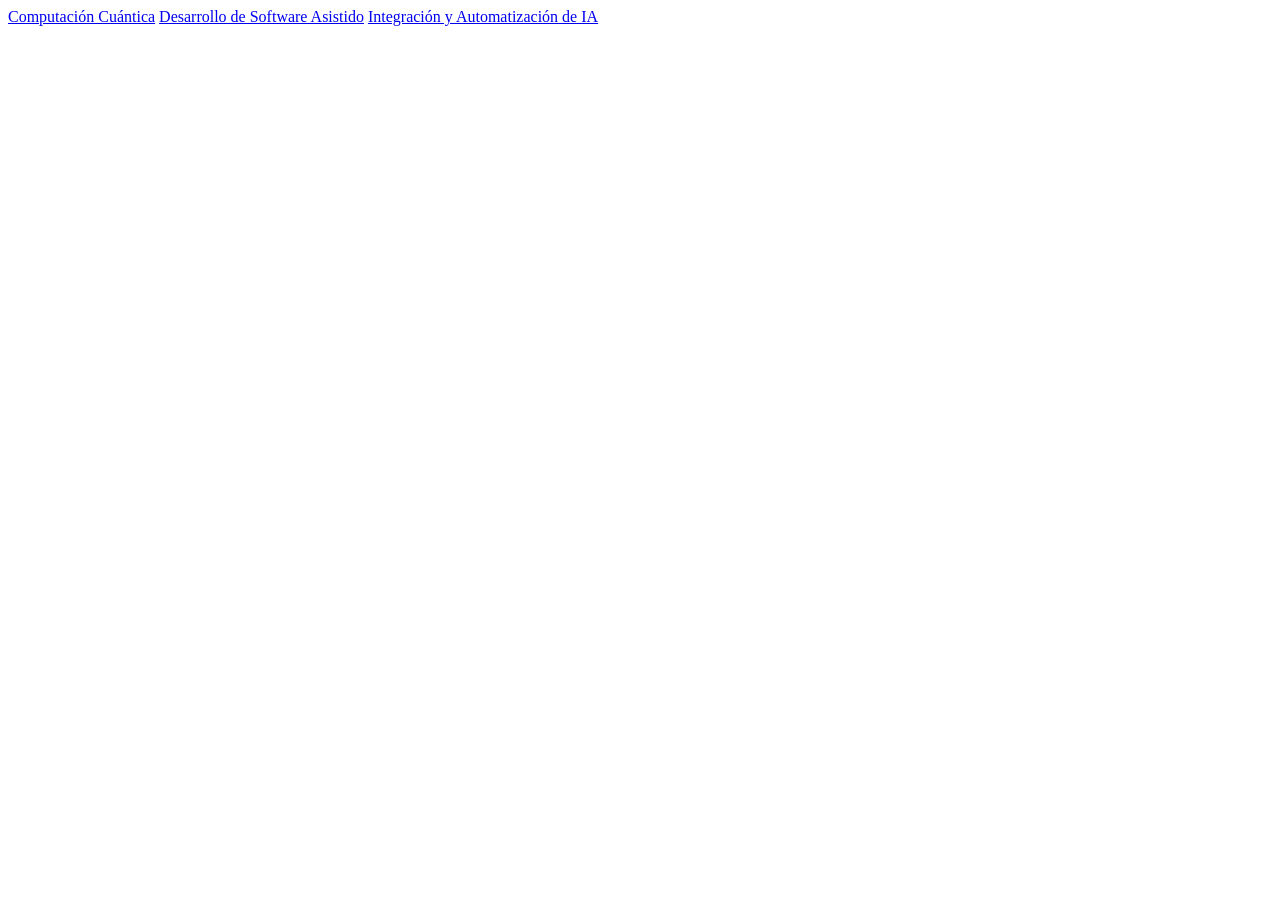
==== DSAsistido.html @ 695db655 "Agregue las paginas de los 3 temas que nos corresponden como grupo, ademas de añadir la lista de los" ====
<!DOCTYPE html>
<html lang="en">
<head>
    <meta charset="UTF-8">
    <meta name="viewport" content="width=device-width, initial-scale=1.0">
    <title>Document</title>
</head>
<body>
    <nav>
        <a href="./index.html">Computación Cuántica</a> 
        <a href="./DSAsistido.html">Desarrollo de Software Asistido</a>
        <a href="./IA.html">Integración y Automatización de IA</a>
    </nav>
</body>
</html>
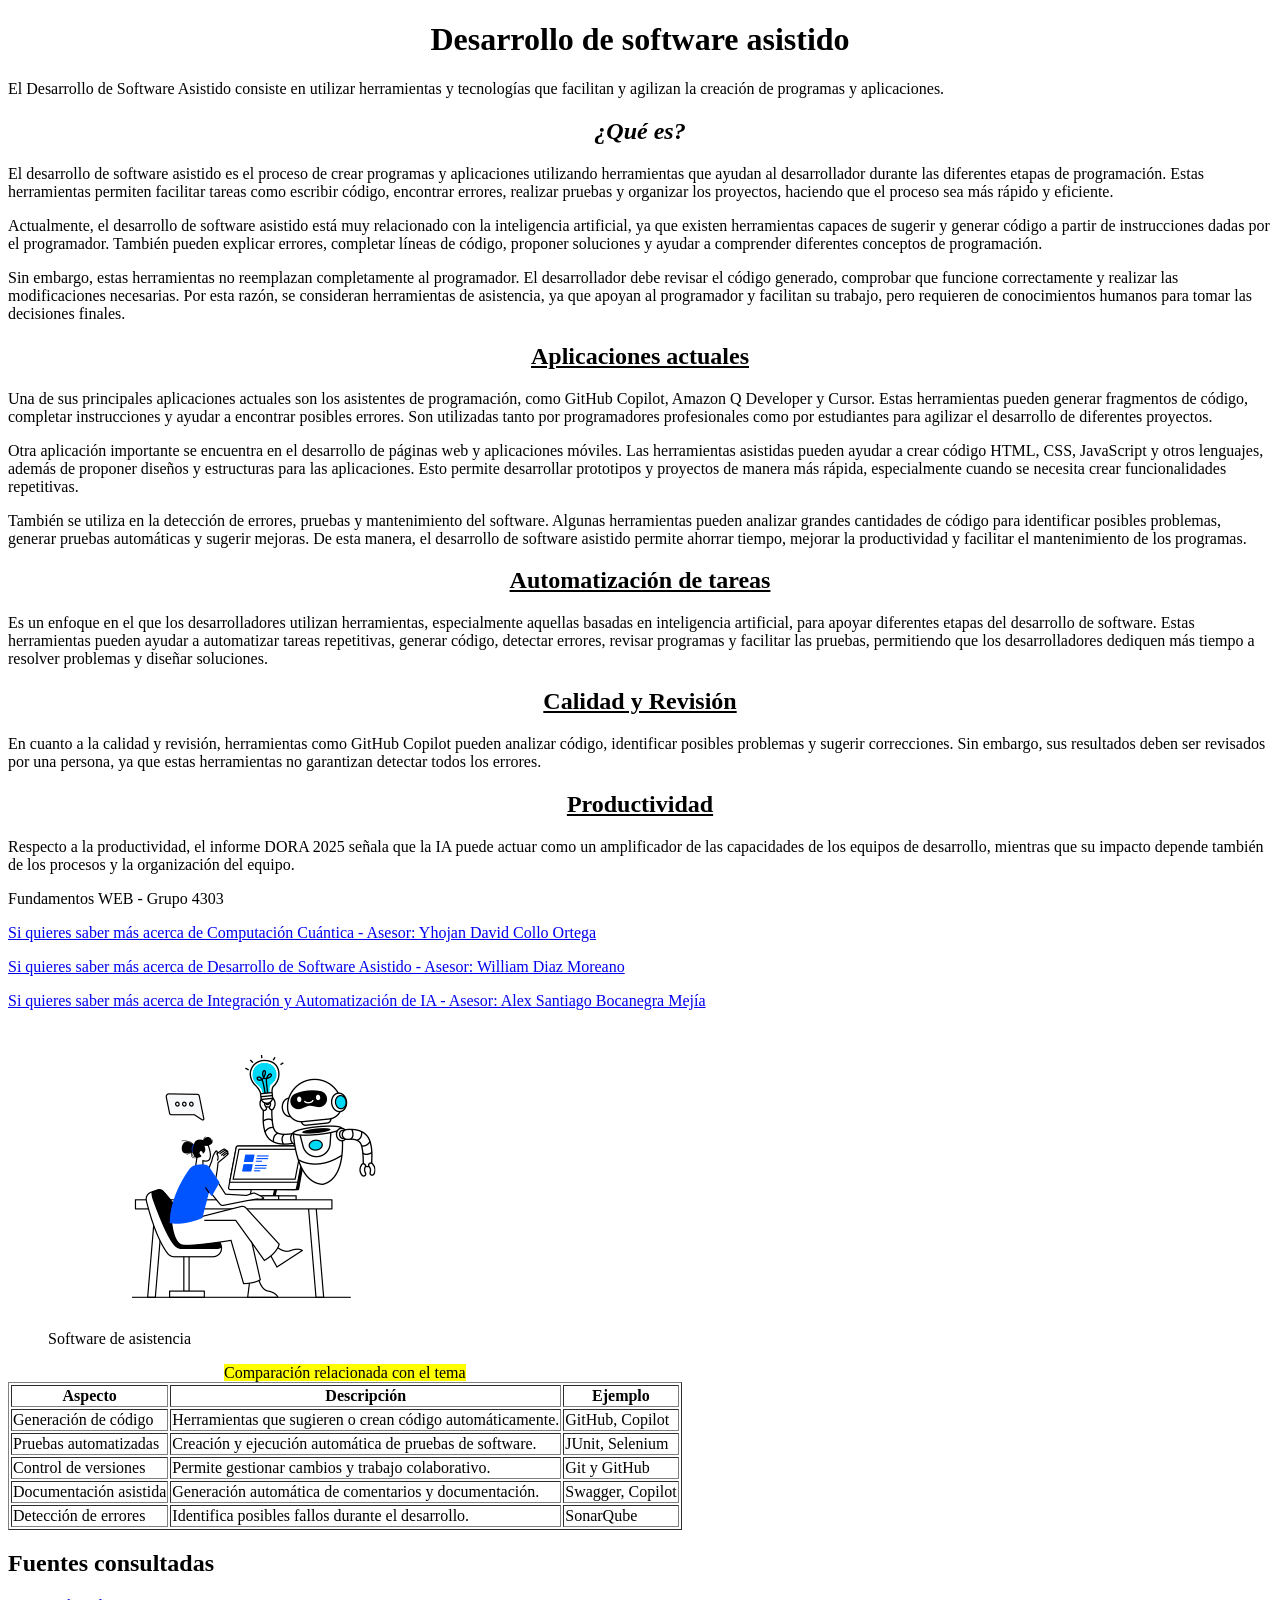
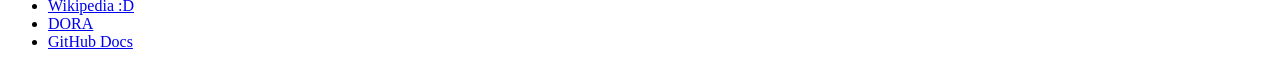
==== commit 50f82cc8: "Agregue parte de mi investigación" ====
--- a/DSAsistido.html
+++ b/DSAsistido.html
@@ -3,13 +3,123 @@
 <head>
     <meta charset="UTF-8">
     <meta name="viewport" content="width=device-width, initial-scale=1.0">
-    <title>Document</title>
+    <title>Desarrollo de software asistido</title>
 </head>
 <body>
+
+    <header>
+        <center><h1>Desarrollo de software asistido</h1></center>
+        <p>El Desarrollo de Software Asistido consiste en utilizar herramientas y tecnologías que facilitan y agilizan la creación de programas y aplicaciones.</p>
+    </header>
+
+    <main>
+        <section>
+            <center><h2><em>¿Qué es?</em></h2></center>
+            <p>El desarrollo de software asistido es el proceso de crear programas y aplicaciones utilizando herramientas que ayudan al desarrollador durante las diferentes etapas de programación. Estas herramientas permiten facilitar tareas como escribir código, encontrar errores, realizar pruebas y organizar los proyectos, haciendo que el proceso sea más rápido y eficiente.</p>
+            <p>Actualmente, el desarrollo de software asistido está muy relacionado con la inteligencia artificial, ya que existen herramientas capaces de sugerir y generar código a partir de instrucciones dadas por el programador. También pueden explicar errores, completar líneas de código, proponer soluciones y ayudar a comprender diferentes conceptos de programación.</p>
+            <p>Sin embargo, estas herramientas no reemplazan completamente al programador. El desarrollador debe revisar el código generado, comprobar que funcione correctamente y realizar las modificaciones necesarias. Por esta razón, se consideran herramientas de asistencia, ya que apoyan al programador y facilitan su trabajo, pero requieren de conocimientos humanos para tomar las decisiones finales.</p>
+        </section>
+
+        <section>
+            <center><ins><h2>Aplicaciones actuales</h2></ins></center>
+            <p>Una de sus principales aplicaciones actuales son los asistentes de programación, como GitHub Copilot, Amazon Q Developer y Cursor. Estas herramientas pueden generar fragmentos de código, completar instrucciones y ayudar a encontrar posibles errores. Son utilizadas tanto por programadores profesionales como por estudiantes para agilizar el desarrollo de diferentes proyectos.</p>
+            <p>Otra aplicación importante se encuentra en el desarrollo de páginas web y aplicaciones móviles. Las herramientas asistidas pueden ayudar a crear código HTML, CSS, JavaScript y otros lenguajes, además de proponer diseños y estructuras para las aplicaciones. Esto permite desarrollar prototipos y proyectos de manera más rápida, especialmente cuando se necesita crear funcionalidades repetitivas.</p>
+            <p>También se utiliza en la detección de errores, pruebas y mantenimiento del software. Algunas herramientas pueden analizar grandes cantidades de código para identificar posibles problemas, generar pruebas automáticas y sugerir mejoras. De esta manera, el desarrollo de software asistido permite ahorrar tiempo, mejorar la productividad y facilitar el mantenimiento de los programas.</p>
+        </section>
+
+        <section>
+            <center><ins><h2>Automatización de tareas</h2></ins></center>
+            <p>Es un enfoque en el que los desarrolladores utilizan herramientas, especialmente aquellas basadas en inteligencia artificial, para apoyar diferentes etapas del desarrollo de software. Estas herramientas pueden ayudar a automatizar tareas repetitivas, generar código, detectar errores, revisar programas y facilitar las pruebas, permitiendo que los desarrolladores dediquen más tiempo a resolver problemas y diseñar soluciones.</p>
+        </section>
+
+        <section>
+            <center><ins><h2>Calidad y Revisión</h2></ins></center>
+            <p>En cuanto a la calidad y revisión, herramientas como GitHub Copilot pueden analizar código, identificar posibles problemas y sugerir correcciones. Sin embargo, sus resultados deben ser revisados por una persona, ya que estas herramientas no garantizan detectar todos los errores.</p>
+        </section>
+
+        <section>
+            <center><ins><h2>Productividad</h2></ins></center>
+            <p>Respecto a la productividad, el informe DORA 2025 señala que la IA puede actuar como un amplificador de las capacidades de los equipos de desarrollo, mientras que su impacto depende también de los procesos y la organización del equipo.</p>
+        </section>
+    </main>
+
+    <footer>
+        <p>Fundamentos WEB - Grupo 4303</p>
+    </footer>
+
     <nav>
-        <a href="./index.html">Computación Cuántica</a> 
-        <a href="./DSAsistido.html">Desarrollo de Software Asistido</a>
-        <a href="./IA.html">Integración y Automatización de IA</a>
+    <p><a href="index.html">Si quieres saber más acerca de Computación Cuántica - Asesor: Yhojan David Collo Ortega</a></p>
+    <p><a href="DSAsistido.html">Si quieres saber más acerca de Desarrollo de Software Asistido - Asesor: William Diaz Moreano</a></p>
+    <p><a href="IA.html">Si quieres saber más acerca de Integración y Automatización de IA - Asesor: Alex Santiago Bocanegra Mejía</a></p>
     </nav>
+
+    <figure>
+        <img src="multimedia/DSAsistido.png" alt="Software de asistencia">
+        <figcaption>Software de asistencia</figcaption>
+    </figure>
+
+    <table border="1">
+    <caption><mark>Comparación relacionada con el tema</mark></caption>
+    <thead>
+        <tr>
+            <th>Aspecto</th>
+            <th>Descripción</th>
+            <th>Ejemplo</th>
+        </tr>
+    </thead>
+    <tbody>
+        <tr>
+            <td>Generación de código</td>
+            <td>Herramientas que sugieren o crean código automáticamente.</td>
+            <td>GitHub, Copilot</td>
+        </tr>
+    </tbody>
+
+    </thead>
+    <tbody>
+        <tr>
+            <td>Pruebas automatizadas</td>
+            <td>Creación y ejecución automática de pruebas de software.</td>
+            <td>JUnit, Selenium</td>
+        </tr>
+    </tbody>
+
+    </thead>
+    <tbody>
+        <tr>
+            <td>Control de versiones</td>
+            <td>Permite gestionar cambios y trabajo colaborativo.</td>
+            <td>Git y GitHub</td>
+        </tr>
+    </tbody>
+
+    </thead>
+    <tbody>
+        <tr>
+            <td>Documentación asistida</td>
+            <td>Generación automática de comentarios y documentación.</td>
+            <td>Swagger, Copilot</td>
+        </tr>
+    </tbody>
+
+    </thead>
+    <tbody>
+        <tr>
+            <td>Detección de errores</td>
+            <td>Identifica posibles fallos durante el desarrollo.</td>
+            <td>SonarQube</td>
+        </tr>
+    </tbody>
+    </table>
+
+    <section>
+    <h2>Fuentes consultadas</h2>
+    <ul>
+        <li><a href="https://en.wikipedia.org/wiki/AI-assisted_software_development">Wikipedia :D</a></li>
+        <li><a href="https://dora.dev/research/2025/dora-report/?utm_source=chatgpt.com">DORA</a></li>
+        <li><a href="https://docs.github.com/en/copilot/get-started/about-github-copilot?utm_source=chatgpt.com">GitHub Docs</a></li>
+    </ul>
+    </section>
+
 </body>
-</html>+</html>
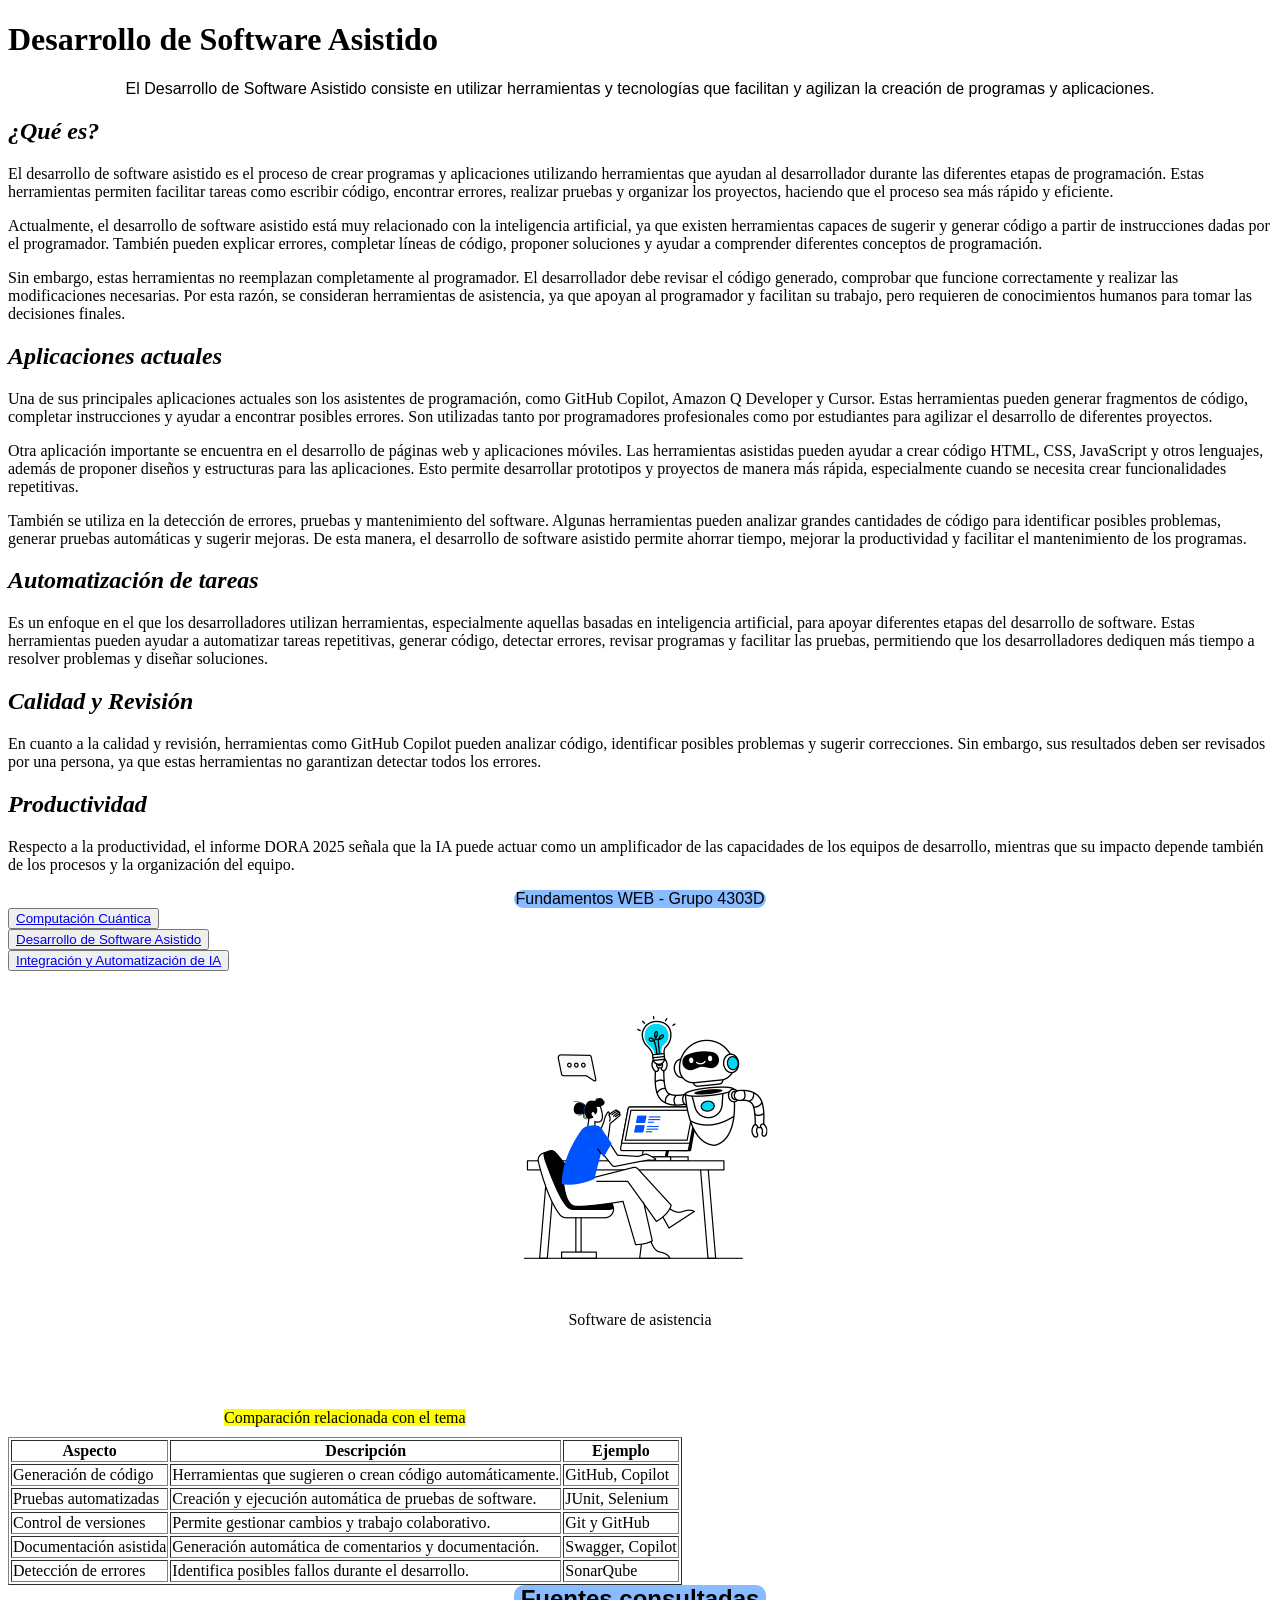
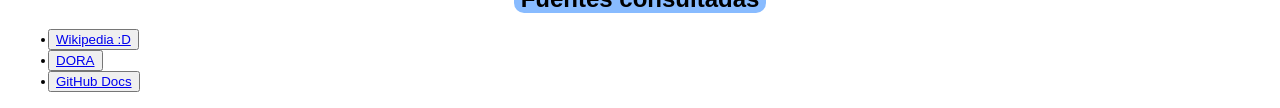
==== commit dfda6bc0: "Solución de problema en index.html" ====
--- a/DSAsistido.html
+++ b/DSAsistido.html
@@ -3,121 +3,165 @@
 <head>
     <meta charset="UTF-8">
     <meta name="viewport" content="width=device-width, initial-scale=1.0">
+    <link rel="stylesheet" href="./css/style.css">
     <title>Desarrollo de software asistido</title>
 </head>
 <body>
 
-    <header>
-        <center><h1>Desarrollo de software asistido</h1></center>
-        <p>El Desarrollo de Software Asistido consiste en utilizar herramientas y tecnologías que facilitan y agilizan la creación de programas y aplicaciones.</p>
+    <header class="unacolumna">
+        <div>
+        <h1>Desarrollo de Software Asistido</h1>
+        </div>
     </header>
+        <div>       
+            <p style="font-family: 'Trebuchet MS', 'Lucida Sans Unicode', 'Lucida Grande', 'Lucida Sans', Arial, sans-serif; text-align: center;">El Desarrollo de Software Asistido consiste en utilizar herramientas y tecnologías que facilitan y agilizan la creación de programas y aplicaciones.</p>
+        </div>
+
+    <h2 class="container2"><em>¿Qué es?</em></h2>
+
+    <div class="contenedor">
+        <div class="columna-izquierda trescolumnas">
+            <p>El desarrollo de software asistido es el proceso de crear programas y aplicaciones utilizando herramientas que ayudan al desarrollador durante las diferentes etapas de programación. Estas herramientas permiten facilitar tareas como escribir código, encontrar errores, realizar pruebas y organizar los proyectos, haciendo que el proceso sea más rápido y eficiente.</p>
+        </div>
+        <div class="columna-central trescolumnas">
+            <p>Actualmente, el desarrollo de software asistido está muy relacionado con la inteligencia artificial, ya que existen herramientas capaces de sugerir y generar código a partir de instrucciones dadas por el programador. También pueden explicar errores, completar líneas de código, proponer soluciones y ayudar a comprender diferentes conceptos de programación.</p>
+        </div>
+        <div class="columna-derecha trescolumnas">
+            <p>Sin embargo, estas herramientas no reemplazan completamente al programador. El desarrollador debe revisar el código generado, comprobar que funcione correctamente y realizar las modificaciones necesarias. Por esta razón, se consideran herramientas de asistencia, ya que apoyan al programador y facilitan su trabajo, pero requieren de conocimientos humanos para tomar las decisiones finales.</p>
+        </div>
+    </div>
 
     <main>
+        
+        <em><h2 class="container2">Aplicaciones actuales</h2></em>
+
         <section>
-            <center><h2><em>¿Qué es?</em></h2></center>
-            <p>El desarrollo de software asistido es el proceso de crear programas y aplicaciones utilizando herramientas que ayudan al desarrollador durante las diferentes etapas de programación. Estas herramientas permiten facilitar tareas como escribir código, encontrar errores, realizar pruebas y organizar los proyectos, haciendo que el proceso sea más rápido y eficiente.</p>
-            <p>Actualmente, el desarrollo de software asistido está muy relacionado con la inteligencia artificial, ya que existen herramientas capaces de sugerir y generar código a partir de instrucciones dadas por el programador. También pueden explicar errores, completar líneas de código, proponer soluciones y ayudar a comprender diferentes conceptos de programación.</p>
-            <p>Sin embargo, estas herramientas no reemplazan completamente al programador. El desarrollador debe revisar el código generado, comprobar que funcione correctamente y realizar las modificaciones necesarias. Por esta razón, se consideran herramientas de asistencia, ya que apoyan al programador y facilitan su trabajo, pero requieren de conocimientos humanos para tomar las decisiones finales.</p>
+            <div class="contenedor">
+                <div class="columna-izquierda trescolumnas">
+                <p>Una de sus principales aplicaciones actuales son los asistentes de programación, como GitHub Copilot, Amazon Q Developer y Cursor. Estas herramientas pueden generar fragmentos de código, completar instrucciones y ayudar a encontrar posibles errores. Son utilizadas tanto por programadores profesionales como por estudiantes para agilizar el desarrollo de diferentes proyectos.</p>
+                </div>
+                <div class="columna-central trescolumnas">
+                <p>Otra aplicación importante se encuentra en el desarrollo de páginas web y aplicaciones móviles. Las herramientas asistidas pueden ayudar a crear código HTML, CSS, JavaScript y otros lenguajes, además de proponer diseños y estructuras para las aplicaciones. Esto permite desarrollar prototipos y proyectos de manera más rápida, especialmente cuando se necesita crear funcionalidades repetitivas.</p>
+                </div>
+                <div class="columna-derecha trescolumnas">
+                <p>También se utiliza en la detección de errores, pruebas y mantenimiento del software. Algunas herramientas pueden analizar grandes cantidades de código para identificar posibles problemas, generar pruebas automáticas y sugerir mejoras. De esta manera, el desarrollo de software asistido permite ahorrar tiempo, mejorar la productividad y facilitar el mantenimiento de los programas.</p>
+                </div>
+            </div>
         </section>
 
-        <section>
-            <center><ins><h2>Aplicaciones actuales</h2></ins></center>
-            <p>Una de sus principales aplicaciones actuales son los asistentes de programación, como GitHub Copilot, Amazon Q Developer y Cursor. Estas herramientas pueden generar fragmentos de código, completar instrucciones y ayudar a encontrar posibles errores. Son utilizadas tanto por programadores profesionales como por estudiantes para agilizar el desarrollo de diferentes proyectos.</p>
-            <p>Otra aplicación importante se encuentra en el desarrollo de páginas web y aplicaciones móviles. Las herramientas asistidas pueden ayudar a crear código HTML, CSS, JavaScript y otros lenguajes, además de proponer diseños y estructuras para las aplicaciones. Esto permite desarrollar prototipos y proyectos de manera más rápida, especialmente cuando se necesita crear funcionalidades repetitivas.</p>
-            <p>También se utiliza en la detección de errores, pruebas y mantenimiento del software. Algunas herramientas pueden analizar grandes cantidades de código para identificar posibles problemas, generar pruebas automáticas y sugerir mejoras. De esta manera, el desarrollo de software asistido permite ahorrar tiempo, mejorar la productividad y facilitar el mantenimiento de los programas.</p>
-        </section>
+        <section class="contenedor">
+            <div class = "columna-izquierda trescolumnas">
+            <em><h2>Automatización de tareas</h2></em>
+            <p>Es un enfoque en el que los desarrolladores utilizan herramientas, especialmente aquellas basadas en inteligencia artificial, para apoyar diferentes etapas del desarrollo de software. Estas herramientas pueden ayudar a automatizar tareas repetitivas, generar código, detectar errores, revisar programas y facilitar las pruebas, permitiendo que los desarrolladores dediquen más tiempo a resolver problemas y diseñar soluciones.</p>
+            </div>  
 
-        <section>
-            <center><ins><h2>Automatización de tareas</h2></ins></center>
-            <p>Es un enfoque en el que los desarrolladores utilizan herramientas, especialmente aquellas basadas en inteligencia artificial, para apoyar diferentes etapas del desarrollo de software. Estas herramientas pueden ayudar a automatizar tareas repetitivas, generar código, detectar errores, revisar programas y facilitar las pruebas, permitiendo que los desarrolladores dediquen más tiempo a resolver problemas y diseñar soluciones.</p>
-        </section>
+            <div class="columna-central trescolumnas">
+            <em><h2>Calidad y Revisión</h2></em>
+            <p>En cuanto a la calidad y revisión, herramientas como GitHub Copilot pueden analizar código, identificar posibles problemas y sugerir correcciones. Sin embargo, sus resultados deben ser revisados por una persona, ya que estas herramientas no garantizan detectar todos los errores.</p>
+            </div>     
 
-        <section>
-            <center><ins><h2>Calidad y Revisión</h2></ins></center>
-            <p>En cuanto a la calidad y revisión, herramientas como GitHub Copilot pueden analizar código, identificar posibles problemas y sugerir correcciones. Sin embargo, sus resultados deben ser revisados por una persona, ya que estas herramientas no garantizan detectar todos los errores.</p>
-        </section>
-
-        <section>
-            <center><ins><h2>Productividad</h2></ins></center>
+            <div class="columna-derecha trescolumnas">
+            <em><h2>Productividad</h2></em>
             <p>Respecto a la productividad, el informe DORA 2025 señala que la IA puede actuar como un amplificador de las capacidades de los equipos de desarrollo, mientras que su impacto depende también de los procesos y la organización del equipo.</p>
+            </div>
         </section>
     </main>
 
     <footer>
-        <p>Fundamentos WEB - Grupo 4303</p>
+        <p style="text-align: center; color: black; background-color: rgb(136, 187, 255); border-radius: 10px; font-family: 'Gill Sans', 'Gill Sans MT', Calibri, 'Trebuchet MS', sans-serif; width: 20%; margin: 0 auto;">Fundamentos WEB - Grupo 4303D</p>
     </footer>
 
-    <nav>
-    <p><a href="index.html">Si quieres saber más acerca de Computación Cuántica - Asesor: Yhojan David Collo Ortega</a></p>
-    <p><a href="DSAsistido.html">Si quieres saber más acerca de Desarrollo de Software Asistido - Asesor: William Diaz Moreano</a></p>
-    <p><a href="IA.html">Si quieres saber más acerca de Integración y Automatización de IA - Asesor: Alex Santiago Bocanegra Mejía</a></p>
+    <nav class="contenedor">
+        <div class="boton-izquierda trescolumnas">
+            <button><a href="index.html">Computación Cuántica</a></button>
+        </div>
+        <div class="boton-central trescolumnas">
+            <button><a href="DSAsistido.html">Desarrollo de Software Asistido</a></button>
+        </div>
+        <div class="boton-derecha trescolumnas">
+            <button><a href="IA.html">Integración y Automatización de IA</a></button>
+        </div>
     </nav>
 
-    <figure>
-        <img src="multimedia/DSAsistido.png" alt="Software de asistencia">
-        <figcaption>Software de asistencia</figcaption>
-    </figure>
+    <div class="contenedor2">
 
-    <table border="1">
-    <caption><mark>Comparación relacionada con el tema</mark></caption>
-    <thead>
-        <tr>
-            <th>Aspecto</th>
-            <th>Descripción</th>
-            <th>Ejemplo</th>
-        </tr>
-    </thead>
-    <tbody>
-        <tr>
-            <td>Generación de código</td>
-            <td>Herramientas que sugieren o crean código automáticamente.</td>
-            <td>GitHub, Copilot</td>
-        </tr>
-    </tbody>
+        <div class="columna-izquierda doscolumnas">
+            <figure style="text-align: center;">
+                <img src="multimedia/DSAsistido.png" alt="Software de asistencia">
+                <figcaption style="padding: 20px;">Software de asistencia</figcaption>
+            </figure>
+        </div>
 
-    </thead>
-    <tbody>
-        <tr>
-            <td>Pruebas automatizadas</td>
-            <td>Creación y ejecución automática de pruebas de software.</td>
-            <td>JUnit, Selenium</td>
-        </tr>
-    </tbody>
+        <div  class="columna-derecha doscolumnas">
+            <table style="margin-top: 50px;" border="1">
+                <caption style="padding: 10px;"><mark>Comparación relacionada con el tema</mark></caption>
+                    <thead>
+                            <tr style="text-align: center;">
+                                <th>Aspecto</th>
+                                <th>Descripción</th>
+                                <th>Ejemplo</th>
+                            </tr>
+                        </thead>
+                            <tbody>
+                                <tr>
+                                    <td>Generación de código</td>
+                                    <td>Herramientas que sugieren o crean código automáticamente.</td>
+                                    <td>GitHub, Copilot</td>
+                                </tr>
+                            </tbody>
 
-    </thead>
-    <tbody>
-        <tr>
-            <td>Control de versiones</td>
-            <td>Permite gestionar cambios y trabajo colaborativo.</td>
-            <td>Git y GitHub</td>
-        </tr>
-    </tbody>
+                    </thead>
+                        <tbody>
+                            <tr>
+                                <td>Pruebas automatizadas</td>
+                                <td>Creación y ejecución automática de pruebas de software.</td>
+                                <td>JUnit, Selenium</td>
+                            </tr>
+                        </tbody>
+                    </thead>
+                        <tbody>
+                            <tr>
+                                <td>Control de versiones</td>
+                                <td>Permite gestionar cambios y trabajo colaborativo.</td>
+                                <td>Git y GitHub</td>
+                            </tr>
+                        </tbody>
 
-    </thead>
-    <tbody>
-        <tr>
-            <td>Documentación asistida</td>
-            <td>Generación automática de comentarios y documentación.</td>
-            <td>Swagger, Copilot</td>
-        </tr>
-    </tbody>
+                    </thead>
+                        <tbody>
+                            <tr>
+                                <td>Documentación asistida</td>
+                                <td>Generación automática de comentarios y documentación.</td>
+                                <td>Swagger, Copilot</td>
+                            </tr>
+                        </tbody>
+                    </thead>
+                <tbody>
+                    <tr>
+                        <td>Detección de errores</td>
+                        <td>Identifica posibles fallos durante el desarrollo.</td>
+                        <td>SonarQube</td>
+                    </tr>
+                </tbody>
+            </table>
+        </div>
 
-    </thead>
-    <tbody>
-        <tr>
-            <td>Detección de errores</td>
-            <td>Identifica posibles fallos durante el desarrollo.</td>
-            <td>SonarQube</td>
-        </tr>
-    </tbody>
-    </table>
+    </div>
 
     <section>
-    <h2>Fuentes consultadas</h2>
-    <ul>
-        <li><a href="https://en.wikipedia.org/wiki/AI-assisted_software_development">Wikipedia :D</a></li>
-        <li><a href="https://dora.dev/research/2025/dora-report/?utm_source=chatgpt.com">DORA</a></li>
-        <li><a href="https://docs.github.com/en/copilot/get-started/about-github-copilot?utm_source=chatgpt.com">GitHub Docs</a></li>
+        <footer>
+        <h2 style="text-align: center; color: black; background-color: rgb(136, 187, 255); border-radius: 10px; font-family: 'Gill Sans', 'Gill Sans MT', Calibri, 'Trebuchet MS', sans-serif; width: 20%; margin: 0 auto;">Fuentes consultadas</h2>
+        </footer>
+    <ul class="contenedor">
+        <div class="boton-izquierda trescolumnas">
+        <button><li><a href="https://en.wikipedia.org/wiki/AI-assisted_software_development">Wikipedia :D</a></li></button>
+        </div>
+        <div class="boton-central trescolumnas">
+        <button><li><a href="https://dora.dev/research/2025/dora-report/?utm_source=chatgpt.com">DORA</a></li></button>
+        </div>
+        <div class="boton-derecha trescolumnas">
+        <button><li><a href="https://docs.github.com/en/copilot/get-started/about-github-copilot?utm_source=chatgpt.com">GitHub Docs</a></li></button>
+        </div>
     </ul>
     </section>
 
